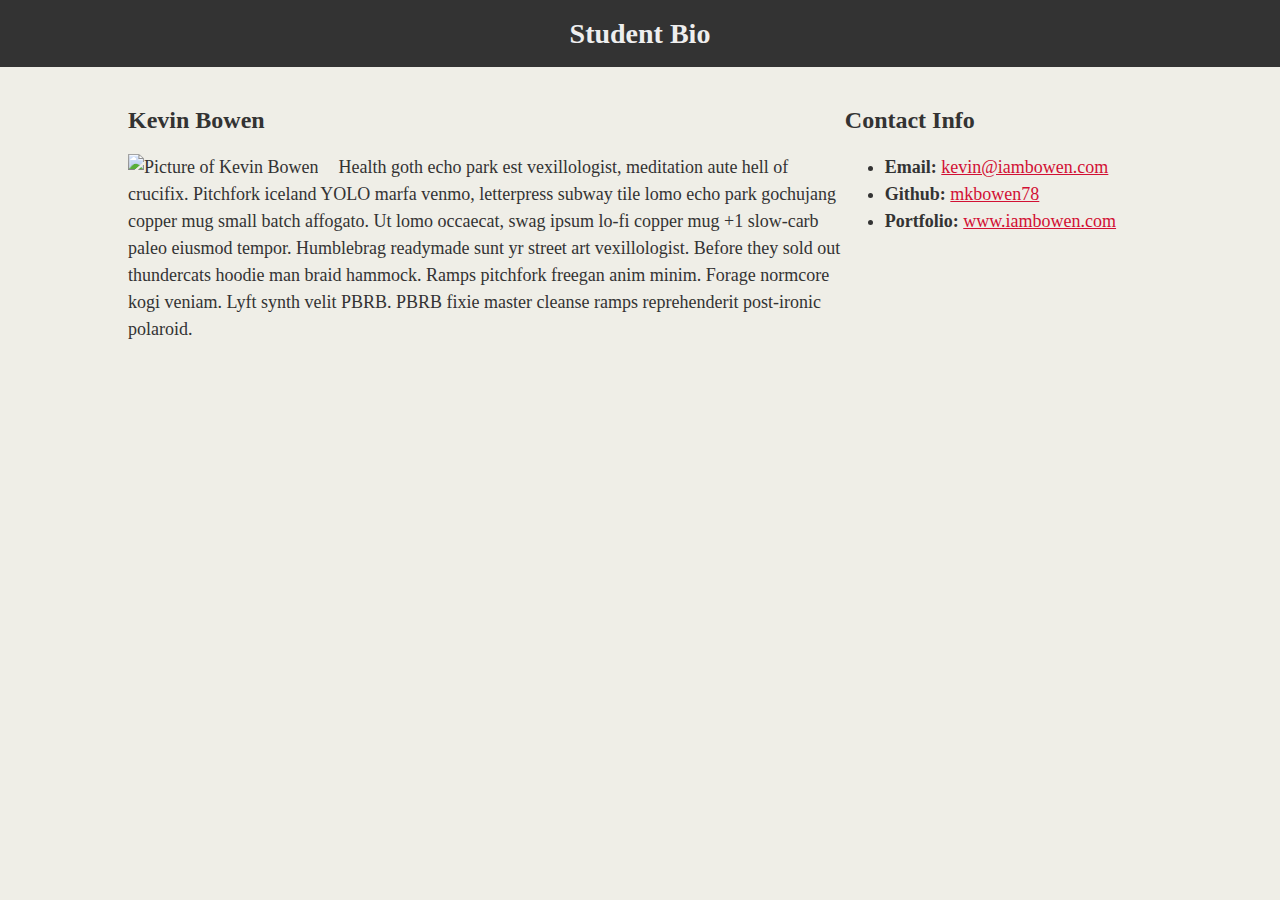
==== index.html @ 06d545a5 "initial files" ====
<!DOCTYPE html>
<html>
	<head>
		<meta charset="utf-8">
		<link rel="stylesheet" type="text/css" href="style.css">
		<title>Bio - M. Kevin Bowen</title>
	</head>
<!-- Content Starts Here -->
	<body>
		<header>
			<h1>Student Bio</h1>
		</header>
		<!-- Begin: Container 1 -->
		<div class="container">
			
			<!-- Begin: My Bio -->
			<section id="main-bio">

				<h2>Kevin Bowen</h2>

				<img id="bio-image" src="https://scontent-dft4-1.xx.fbcdn.net/v/t1.0-9/13716258_10154342587342370_9219778918397413230_n.jpg?oh=aa7f62e87b0567e62538b5d2d9875964&oe=5A84EDB8" alt="Picture of Kevin Bowen">

				<p>Health goth echo park est vexillologist, meditation aute hell of crucifix. Pitchfork iceland YOLO marfa venmo, letterpress subway tile lomo echo park gochujang copper mug small batch affogato. Ut lomo occaecat, swag ipsum lo-fi copper mug +1 slow-carb paleo eiusmod tempor. Humblebrag readymade sunt yr street art vexillologist. Before they sold out thundercats hoodie man braid hammock. Ramps pitchfork freegan anim minim. Forage normcore kogi veniam. Lyft synth velit PBRB. PBRB fixie master cleanse ramps reprehenderit post-ironic polaroid.</p>

			</section>
			<!-- End: My Bio -->

			<!-- Begin: Contact Info -->
			<section id="contact-info">

				<h2>Contact Info</h2>
				<ul>
					<li><strong>Email:</strong> <a href="mailto:kevin@imabowen.com">kevin@iambowen.com</a></li>
					<li><strong>Github:</strong> <a href="https://github.com/mkbowen78" target="_blank">mkbowen78</a></li>
					<li><strong>Portfolio:</strong> <a href="https://www.iambowen.com" target="_blank">www.iambowen.com</a></li>
				</ul>

			</section>
			<!-- End: Contact Info -->
		</div>
		<!-- End: Container 1-->
	</body>
</html>
---- style.css ----
body {
	padding: 0;
	margin: 0;
	font-family: Georgia, "Times New Roman", Times, serif;
	font-size: 18px;
	line-height: 150%;
	color: #333;
	background: #efeee7;
}

header {
	background: #333;
}

h1 {
	padding: 20px 0;
	margin: 0;
	margin-bottom: 20px;
	font-size: 28px;
	color: #eee;
	text-align: center;
}

h2 {
	font-size: 24px;
}

a {
	color: #d21034
}

.container {
	width: 1024px;
	margin: 0 auto;
}

#main-bio,
#contact-info,
#bio-image {
	float: left;
}

#main-bio {
	width: 70%;
}

#contact-info {
	width: 30%;
}

#bio-image {
	max-width: 200px;
	width: auto;
	margin-right: 20px;
}
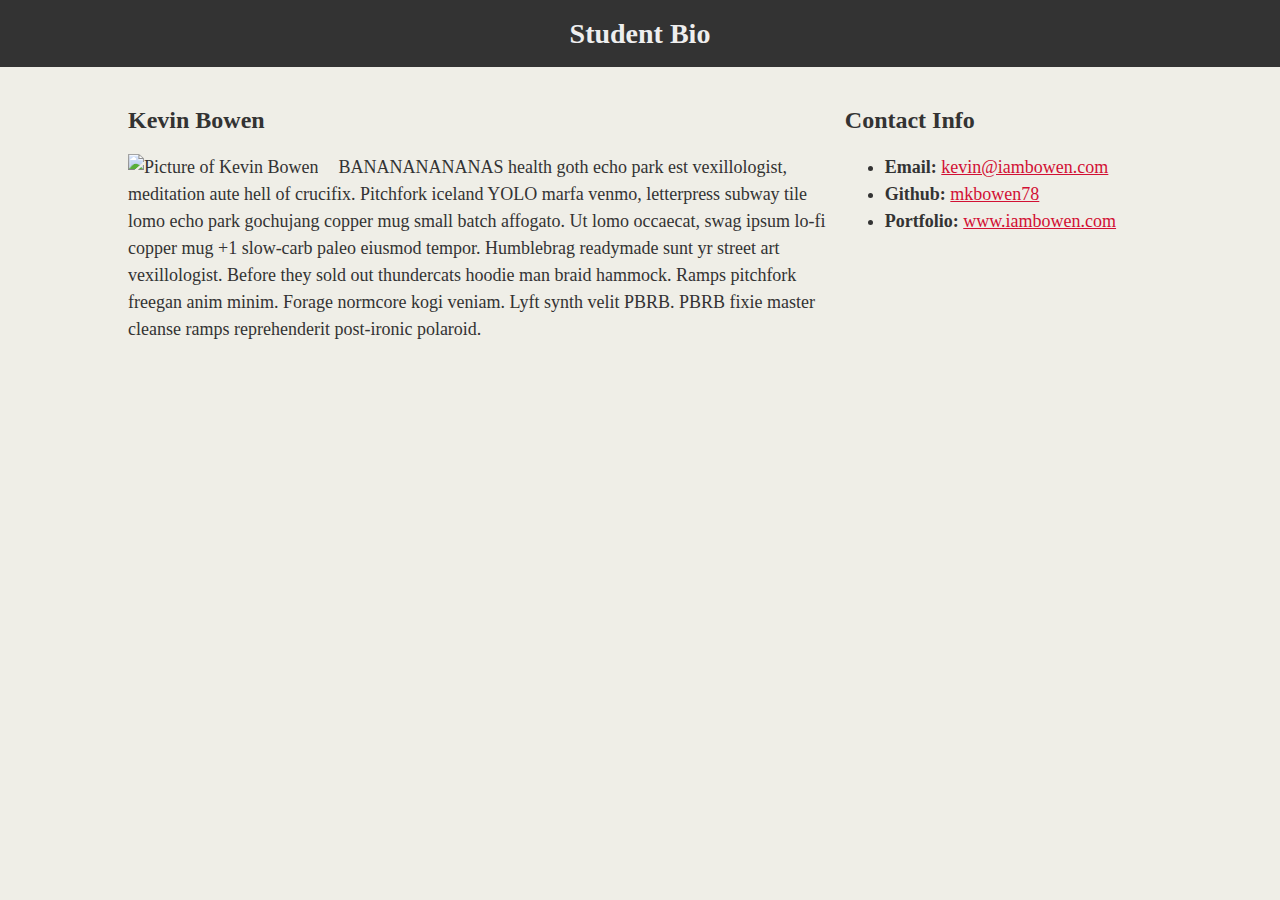
==== commit 4899f7e8: "updated ipsum text" ====
--- a/index.html
+++ b/index.html
@@ -20,7 +20,7 @@
 
 				<img id="bio-image" src="https://scontent-dft4-1.xx.fbcdn.net/v/t1.0-9/13716258_10154342587342370_9219778918397413230_n.jpg?oh=aa7f62e87b0567e62538b5d2d9875964&oe=5A84EDB8" alt="Picture of Kevin Bowen">
 
-				<p>Health goth echo park est vexillologist, meditation aute hell of crucifix. Pitchfork iceland YOLO marfa venmo, letterpress subway tile lomo echo park gochujang copper mug small batch affogato. Ut lomo occaecat, swag ipsum lo-fi copper mug +1 slow-carb paleo eiusmod tempor. Humblebrag readymade sunt yr street art vexillologist. Before they sold out thundercats hoodie man braid hammock. Ramps pitchfork freegan anim minim. Forage normcore kogi veniam. Lyft synth velit PBRB. PBRB fixie master cleanse ramps reprehenderit post-ironic polaroid.</p>
+				<p>BANANANANANAS health goth echo park est vexillologist, meditation aute hell of crucifix. Pitchfork iceland YOLO marfa venmo, letterpress subway tile lomo echo park gochujang copper mug small batch affogato. Ut lomo occaecat, swag ipsum lo-fi copper mug +1 slow-carb paleo eiusmod tempor. Humblebrag readymade sunt yr street art vexillologist. Before they sold out thundercats hoodie man braid hammock. Ramps pitchfork freegan anim minim. Forage normcore kogi veniam. Lyft synth velit PBRB. PBRB fixie master cleanse ramps reprehenderit post-ironic polaroid.</p>
 
 			</section>
 			<!-- End: My Bio -->
